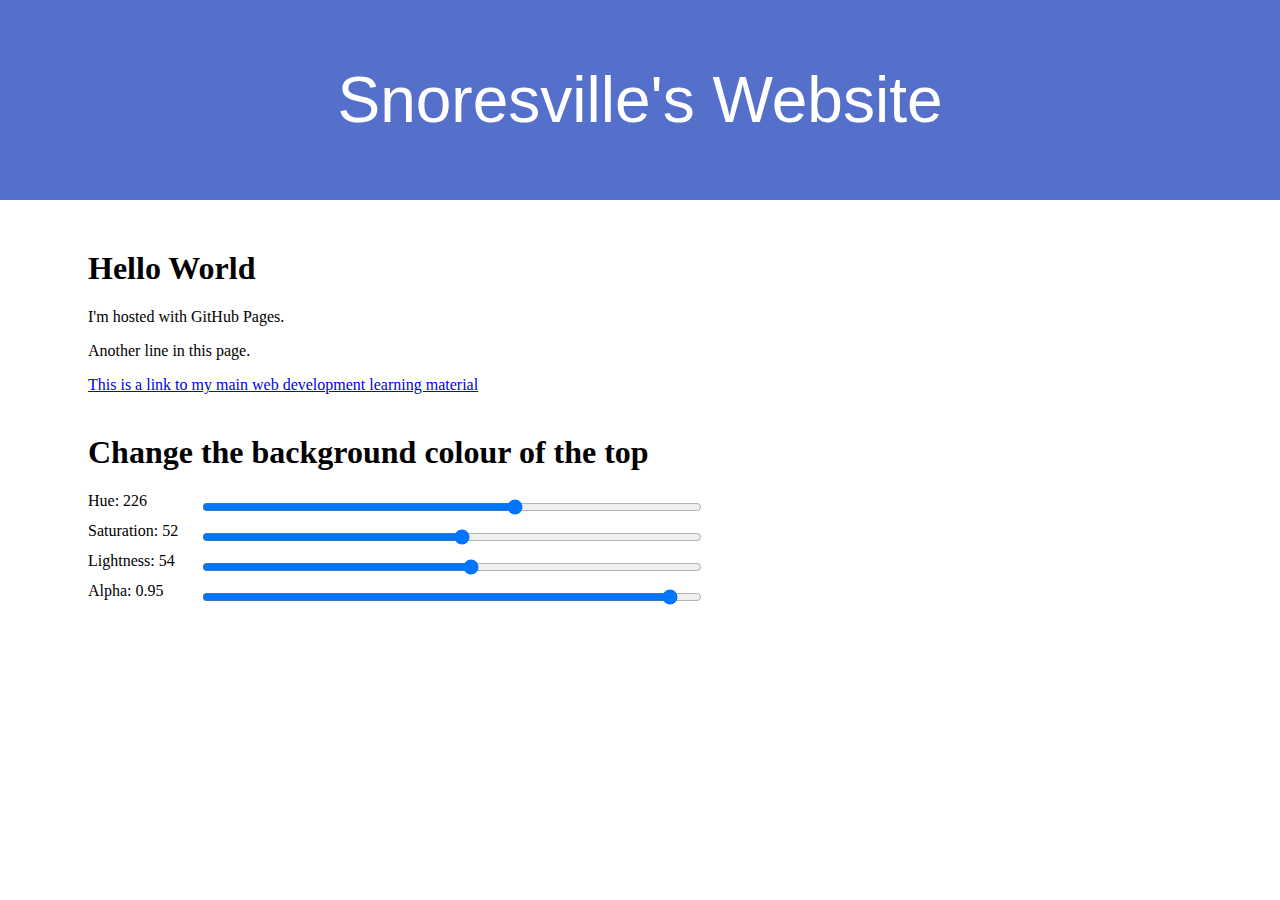
==== docs/index.html @ 2359abbd "website facelift" ====
<!DOCTYPE html>
<html lang="en">
	<head>
		<title>Snooze Website!</title>
		<link rel="stylesheet" href="../css/index.css"/>
		<script src="http://ajax.googleapis.com/ajax/libs/jquery/1.7.1/jquery.min.js" type="text/javascript"></script>
		<script src="../js/index.js" defer></script>
	</head>
	

	<body>
		<div id="top-bar-background">
			<p>Snoresville's Website</p>
		</div>
		<section id="body-paragraph">
			<h1>Hello World</h1>
			<p>I'm hosted with GitHub Pages.</p>
			<p>Another line in this page.</p>
			<a href="https://www.w3schools.com">This is a link to my main web development learning material</a>
		</section>
		<br>
		<section>
			<h1>Change the background colour of the top</h1>
			<div id="slider-grid">
				<div id="hue">1</div>
				<input name="hue" class="slider" type="range" min="0" max="359" value="226"/>
				<div id="saturation">1</div>
				<input name="saturation" class="slider" type="range" min="0" max="100" value="52"/>
				<div id="lightness">1</div>
				<input name="lightness" class="slider" type="range" min="0" max="100" value="54"/>
				<div id="alpha">1</div>
				<input name="alpha" class="slider" type="range" min="0" max="1" step="0.01" value="0.952"/>
			</div>
		</section>
	</body>
</html>
---- css/index.css ----
body {
    --text-margin: 200px;
}

#top-bar-background {
    height: var(--text-margin);
    width: 100vw;
    top: 0px;
    left: 0px;
    position: absolute;

    background-color: hsla(226, 52%, 54%, 0.952)
}

#top-bar-background p {
    height: 100%;
    width: 100%;
    margin: 0;

    display: flex;
    justify-content: center;
    align-items: center;

    color: white;
    font-family: Verdana, Geneva, Tahoma, sans-serif;

    font-size: clamp(0.5rem, 8vw, 4rem);
}

/*   */

#body-paragraph {
    margin-top: calc(var(--text-margin) + 50px);
}

section {
    padding-left: 5rem;
}

#slider-grid {
    display: grid;
    grid-template-rows: repeat(4, 30px);
    grid-template-columns: 7rem 1fr;
}

.slider {
    width: clamp(10px, 100vh, 500px);
}
#hue::before{
    content: 'Hue: '
}
#saturation::before{
    content: 'Saturation: '
}
#lightness::before{
    content: 'Lightness: '
}
#alpha::before{
    content: 'Alpha: '
}
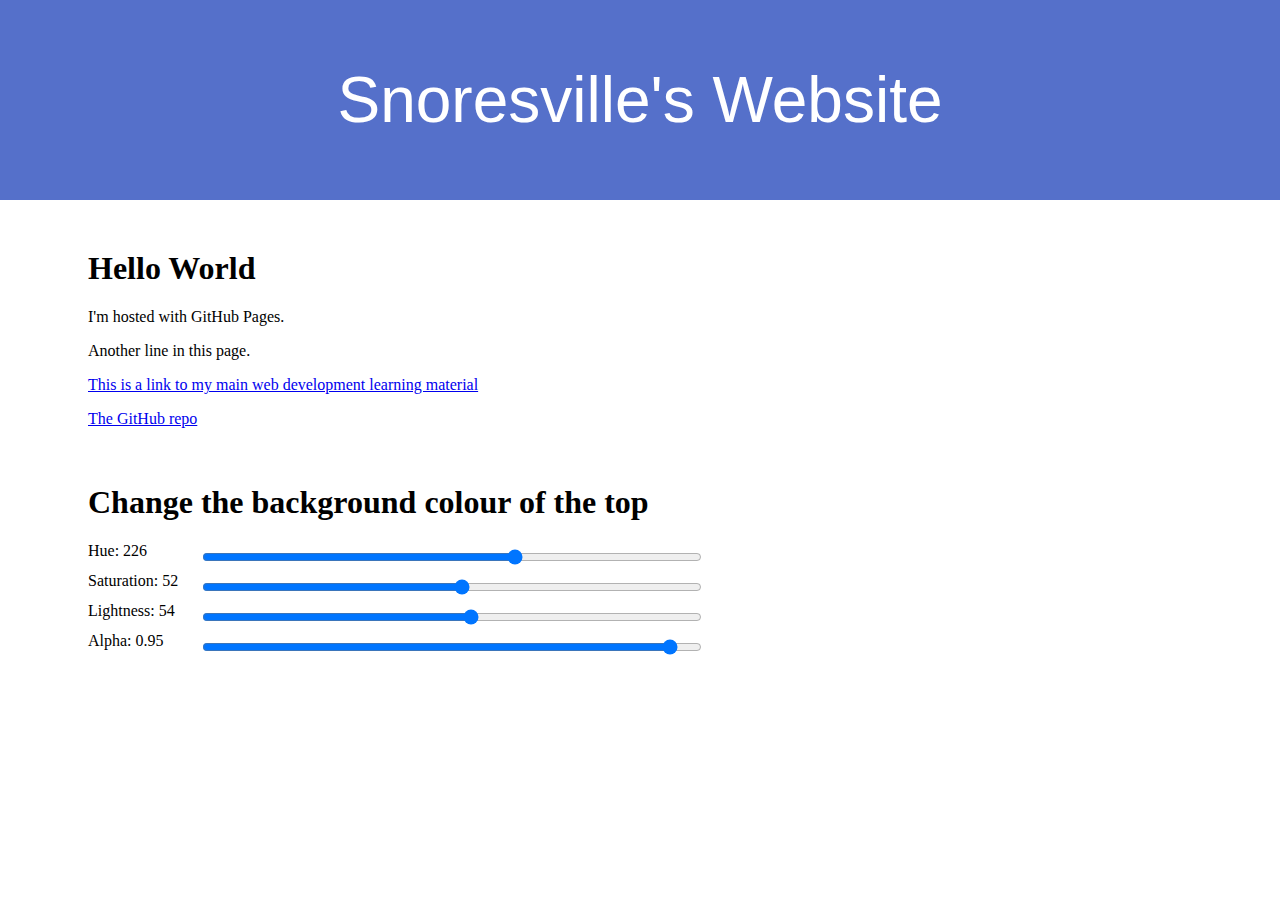
==== commit 01cb651f: "added a link back to the github repo" ====
--- a/docs/index.html
+++ b/docs/index.html
@@ -2,9 +2,9 @@
 <html lang="en">
 	<head>
 		<title>Snooze Website!</title>
-		<link rel="stylesheet" href="../css/index.css"/>
-		<script src="http://ajax.googleapis.com/ajax/libs/jquery/1.7.1/jquery.min.js" type="text/javascript"></script>
-		<script src="../js/index.js" defer></script>
+		<link rel="stylesheet" href="./css/index.css"/>
+		<script src="https://ajax.googleapis.com/ajax/libs/jquery/1.7.1/jquery.min.js" type="text/javascript"></script>
+		<script src="./js/index.js" defer></script>
 	</head>
 	
 
@@ -17,6 +17,7 @@
 			<p>I'm hosted with GitHub Pages.</p>
 			<p>Another line in this page.</p>
 			<a href="https://www.w3schools.com">This is a link to my main web development learning material</a>
+			<p><a href="https://github.com/Snoresville/Snoresville.github.io">The GitHub repo</a></p>
 		</section>
 		<br>
 		<section>
--- a/docs/css/index.css
+++ b/docs/css/index.css
@@ -0,0 +1,60 @@
+body {
+    --text-margin: 200px;
+}
+
+#top-bar-background {
+    height: var(--text-margin);
+    width: 100vw;
+    top: 0px;
+    left: 0px;
+    position: absolute;
+
+    background-color: hsla(226, 52%, 54%, 0.952)
+}
+
+#top-bar-background p {
+    height: 100%;
+    width: 100%;
+    margin: 0;
+
+    display: flex;
+    justify-content: center;
+    align-items: center;
+
+    color: white;
+    font-family: Verdana, Geneva, Tahoma, sans-serif;
+
+    font-size: clamp(0.5rem, 8vw, 4rem);
+}
+
+/*   */
+
+#body-paragraph {
+    margin-top: calc(var(--text-margin) + 50px);
+}
+
+section {
+    padding-left: 5rem;
+}
+
+#slider-grid {
+    display: grid;
+    grid-template-rows: repeat(4, 30px);
+    grid-template-columns: 7rem 1fr;
+}
+
+.slider {
+    width: clamp(10px, 100vh, 500px);
+}
+#hue::before{
+    content: 'Hue: '
+}
+#saturation::before{
+    content: 'Saturation: '
+}
+#lightness::before{
+    content: 'Lightness: '
+}
+#alpha::before{
+    content: 'Alpha: '
+}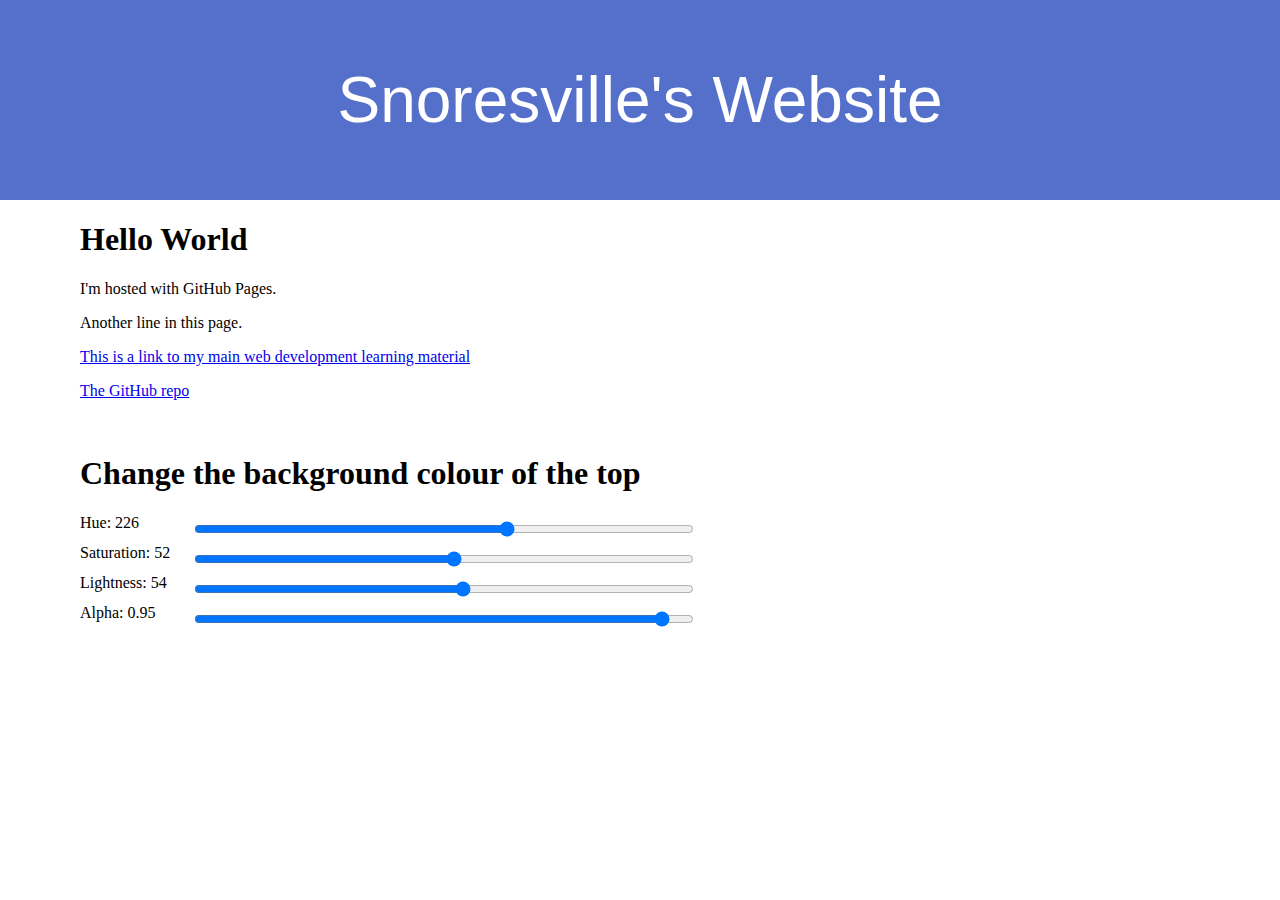
==== commit 2d4f189f: "rewrote a hack" ====
--- a/docs/index.html
+++ b/docs/index.html
@@ -12,7 +12,7 @@
 		<div id="top-bar-background">
 			<p>Snoresville's Website</p>
 		</div>
-		<section id="body-paragraph">
+		<section>
 			<h1>Hello World</h1>
 			<p>I'm hosted with GitHub Pages.</p>
 			<p>Another line in this page.</p>
--- a/docs/css/index.css
+++ b/docs/css/index.css
@@ -1,13 +1,11 @@
 body {
     --text-margin: 200px;
+    margin:0px;
 }
 
 #top-bar-background {
     height: var(--text-margin);
     width: 100vw;
-    top: 0px;
-    left: 0px;
-    position: absolute;
 
     background-color: hsla(226, 52%, 54%, 0.952)
 }
@@ -28,10 +26,6 @@
 }
 
 /*   */
-
-#body-paragraph {
-    margin-top: calc(var(--text-margin) + 50px);
-}
 
 section {
     padding-left: 5rem;
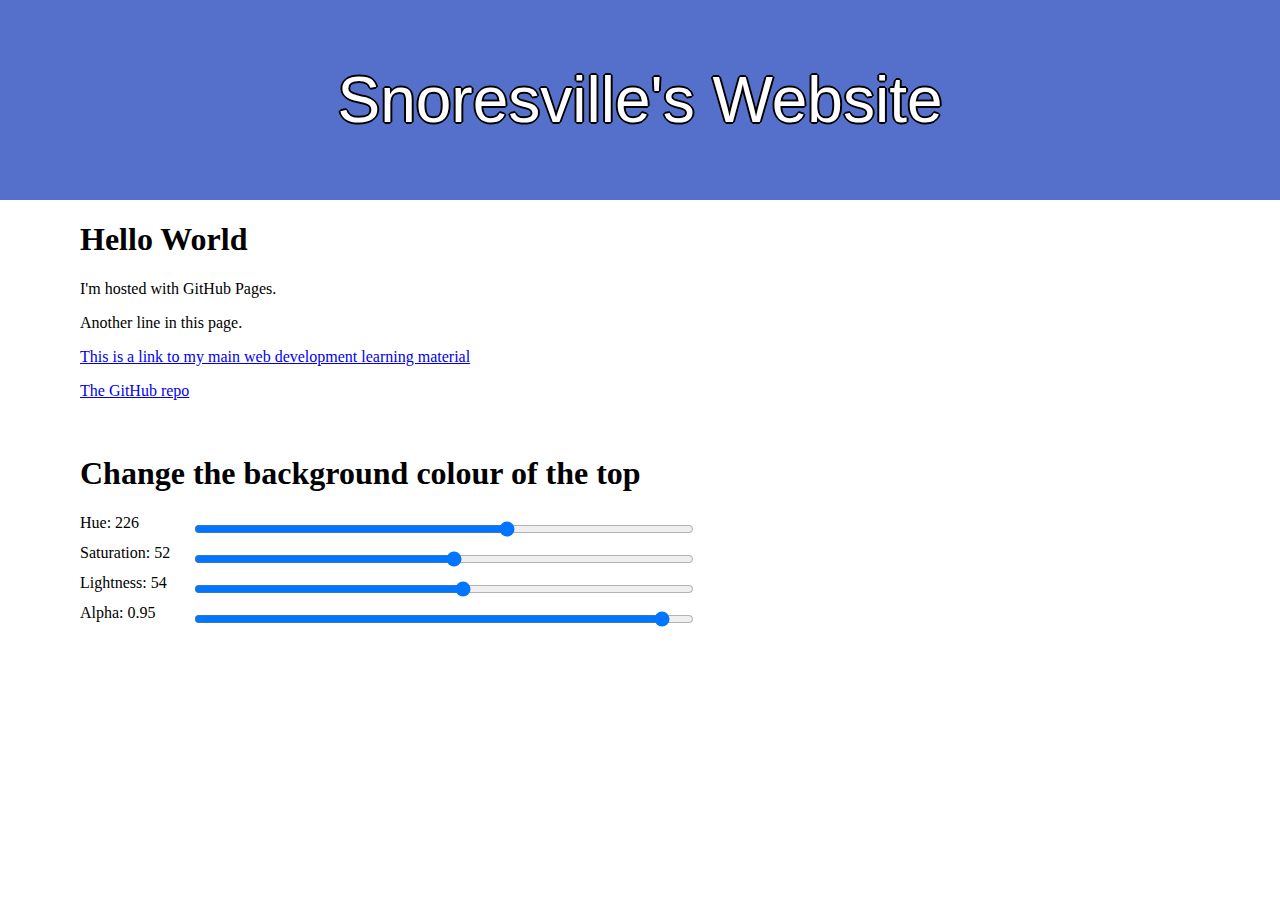
==== commit e12425ea: "text border" ====
--- a/docs/index.html
+++ b/docs/index.html
@@ -9,9 +9,9 @@
 	
 
 	<body>
-		<div id="top-bar-background">
+		<header id="top-bar-background">
 			<p>Snoresville's Website</p>
-		</div>
+		</header>
 		<section>
 			<h1>Hello World</h1>
 			<p>I'm hosted with GitHub Pages.</p>
--- a/docs/css/index.css
+++ b/docs/css/index.css
@@ -21,6 +21,7 @@
 
     color: white;
     font-family: Verdana, Geneva, Tahoma, sans-serif;
+    text-shadow: 2px 0 0 #000, -2px 0 0 #000, 0 2px 0 #000, 0 -2px 0 #000, 1px 1px #000, -1px -1px 0 #000, 1px -1px 0 #000, -1px 1px 0 #000;
 
     font-size: clamp(0.5rem, 8vw, 4rem);
 }
